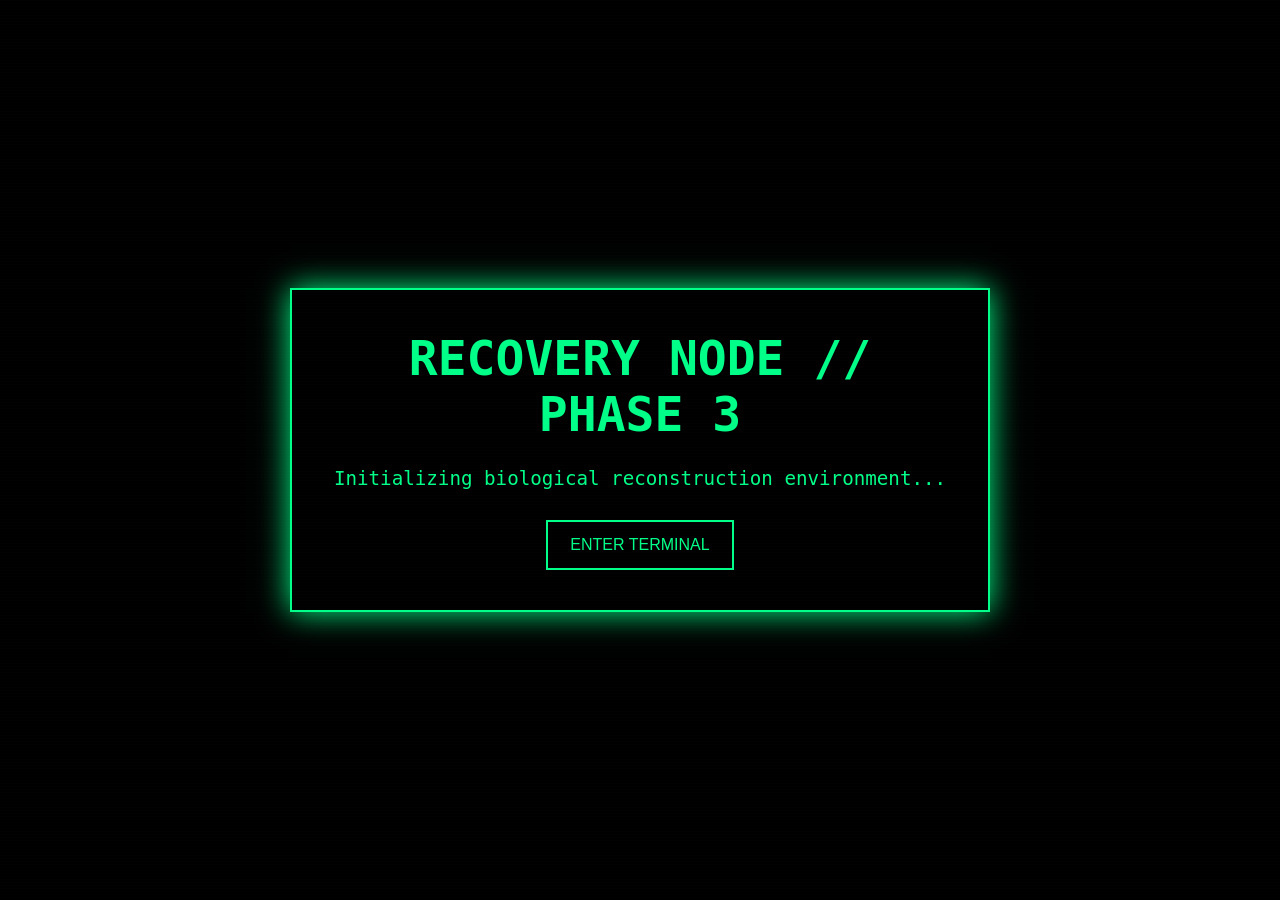
==== index.html @ 400a26e6 "Update index.html" ====
<!DOCTYPE html>
<html lang="en">
<head>

    <meta charset="UTF-8">
    <meta name="viewport" content="width=device-width, initial-scale=1.0">

    <title>PHASE 3 // BIOHAZARD SIMULATION</title>

    <link rel="stylesheet" href="style.css">

</head>
<body>

    <!-- SCANLINES -->
    <div class="scanlines"></div>


    <!-- BOOT SCREEN -->

    <section id="bootScreen">

        <div class="bootBox">

            <h1>RECOVERY NODE // PHASE 3</h1>

            <p>
                Initializing biological reconstruction environment...
            </p>

            <button id="continueBtn">
                ENTER TERMINAL
            </button>

        </div>

    </section>


    <!-- MAIN CONTENT -->

    <section id="terminalSection" class="hidden">

        <header>
            <h1>BACTERIAL INFECTION SIMULATOR</h1>
            <p>
                Configure host-cell conditions to recover the archive.
            </p>
        </header>


        <!-- SIMULATION -->

        <section id="infectionLab">

            <h2>E. COLI INFECTION MODEL</h2>

            <div class="simulationArea">

                <!-- E COLI -->

                <div id="ecoli">

                    <div id="membrane"></div>

                    <div id="nucleoid"></div>

                    <!-- PLASMIDS -->

                    <div class="plasmid plasmid1"></div>
                    <div class="plasmid plasmid2"></div>

                    <!-- RIBOSOMES -->

                    <div class="ribosome r1"></div>
                    <div class="ribosome r2"></div>
                    <div class="ribosome r3"></div>
                    <div class="ribosome r4"></div>
                    <div class="ribosome r5"></div>
                    <div class="ribosome r6"></div>
                    <div class="ribosome r7"></div>
                    <div class="ribosome r8"></div>

                    <!-- ATP PARTICLES -->

                    <div class="atp a1"></div>
                    <div class="atp a2"></div>
                    <div class="atp a3"></div>
                    <div class="atp a4"></div>
                    <div class="atp a5"></div>
                    <div class="atp a6"></div>

                </div>


                <!-- BACTERIOPHAGE -->

                <div id="phage">

                    <div class="capsid"></div>
                    <div class="tail"></div>
                    <div class="tailTube"></div>

                    <div class="leg leg1"></div>
                    <div class="leg leg2"></div>
                    <div class="leg leg3"></div>
                    <div class="leg leg4"></div>
                    <div class="leg leg5"></div>
                    <div class="leg leg6"></div>

                </div>


                <!-- VIRAL RNA -->

                <div id="viralRNA"></div>

            </div>


            <!-- CONTROLS -->

            <div class="bioControls">

                <select id="metabolism">
                    <option value="">Metabolic Pathway</option>
                    <option value="glycolysis">Glycolysis</option>
                    <option value="fermentation">Fermentation</option>
                    <option value="respiration">Aerobic Respiration</option>
                </select>

                <select id="atpLevel">
                    <option value="">ATP Level</option>
                    <option value="low">Low ATP</option>
                    <option value="medium">Medium ATP</option>
                    <option value="high">High ATP</option>
                </select>

                <select id="ribosomeState">
                    <option value="">Ribosome State</option>
                    <option value="inactive">Inactive</option>
                    <option value="stressed">Stressed</option>
                    <option value="active">Active</option>
                </select>

                <select id="repairPathway">
                    <option value="">DNA Repair Pathway</option>
                    <option value="errorprone">Error-Prone Repair</option>
                    <option value="recombinational">Recombinational Repair</option>
                    <option value="none">Disabled</option>
                </select>

            </div>


            <div class="controls">
                <button id="runBtn">RUN SIMULATION</button>
            </div>


            <div id="simulationLog">
                Awaiting biological configuration...
            </div>

        </section>


        <!-- SECRET FILE -->

        <section id="secretSection" class="hidden">

            <h2>ARCHIVE RECOVERED</h2>

            <div class="archiveBox">

                <p>
                    Viral integration stabilized.
                </p>

                <p>
                    Recombinant genome successfully reconstructed.
                </p>

                <p>
                    Facility Theta incident logs unlocked.
                </p>

                <button id="openArchiveBtn">
                    OPEN FINAL FILE
                </button>

            </div>

        </section>

    </section>


    <script src="script.js"></script>

</body>
</html>
---- style.css ----
*{
    margin:0;
    padding:0;
    box-sizing:border-box;
}

body{
    background:black;
    color:#00ff88;
    font-family:Consolas, monospace;
    overflow-x:hidden;
}

.scanlines{
    position:fixed;
    inset:0;
    pointer-events:none;
    background:repeating-linear-gradient(
        to bottom,
        rgba(255,255,255,.03),
        rgba(255,255,255,.03) 1px,
        transparent 1px,
        transparent 3px
    );
    opacity:.25;
}

.hidden{
    display:none;
}

/* BOOT */

#bootScreen{
    width:100%;
    height:100vh;
    display:flex;
    justify-content:center;
    align-items:center;
}

.bootBox{
    width:700px;
    max-width:90%;
    padding:40px;
    border:2px solid #00ff88;
    background:rgba(0,0,0,.85);
    text-align:center;
    box-shadow:0 0 30px #00ff88;
}

.bootBox h1{
    font-size:3rem;
    margin-bottom:25px;
}

.bootBox p{
    font-size:1.2rem;
    margin-bottom:30px;
}

button{
    background:black;
    color:#00ff88;
    border:2px solid #00ff88;
    padding:14px 22px;
    cursor:pointer;
    font-size:1rem;
    transition:.25s;
}

button:hover{
    background:#00ff88;
    color:black;
}

/* MAIN */

#terminalSection{
    padding:40px;
}

header{
    text-align:center;
    margin-bottom:40px;
}

header h1{
    font-size:3rem;
    margin-bottom:12px;
}

/* SIMULATION */

#infectionLab{
    border:2px solid #00ff88;
    padding:30px;
    background:rgba(0,0,0,.85);
    box-shadow:0 0 25px rgba(0,255,136,.3);
}

#infectionLab h2{
    font-size:2rem;
    margin-bottom:25px;
}

.simulationArea{
    position:relative;
    width:100%;
    height:650px;
    border:2px solid #00ff88;
    overflow:hidden;
    background:
    radial-gradient(circle at center,
    rgba(0,255,136,.08),
    black 70%);
}

/* E COLI */

#ecoli{
    position:absolute;
    width:620px;
    height:260px;
    border-radius:160px;
    top:50%;
    left:60%;
    transform:translate(-50%, -50%);
    background:
    radial-gradient(circle at 30% 30%,
    rgba(255,255,255,.14),
    rgba(70,70,70,.3),
    rgba(20,20,20,.96));
    border:4px solid white;
    overflow:hidden;
    box-shadow:
    inset 0 0 45px rgba(255,255,255,.08),
    0 0 20px rgba(255,255,255,.2);
}

#ecoli::before{
    content:"";
    position:absolute;
    inset:0;
    background:
    radial-gradient(circle, rgba(255,255,255,.2) 1px, transparent 1px);
    background-size:12px 12px;
    opacity:.15;
}

#membrane{
    position:absolute;
    inset:10px;
    border-radius:150px;
    border:3px solid rgba(255,255,255,.7);
}

#nucleoid{
    position:absolute;
    width:280px;
    height:120px;
    border-radius:50%;
    border:3px dashed white;
    top:50%;
    left:50%;
    transform:translate(-50%, -50%);
    opacity:.7;
}

@keyframes rotateDNA{

    from{
        transform:translate(-50%, -50%) rotate(0deg);
    }

    to{
        transform:translate(-50%, -50%) rotate(360deg);
    }
}

/* PLASMIDS */

.plasmid{
    position:absolute;
    width:55px;
    height:55px;
    border-radius:50%;
    border:2px solid cyan;
}

.plasmid1{
    top:45px;
    left:70px;
}

.plasmid2{
    bottom:45px;
    right:70px;
}

/* RIBOSOMES */

.ribosome{
    position:absolute;
    width:15px;
    height:15px;
    background:#00ff88;
    border-radius:50%;
}

.r1{top:40px; left:180px;}
.r2{top:70px; left:300px;}
.r3{top:160px; left:120px;}
.r4{top:180px; left:260px;}
.r5{top:120px; left:80px;}
.r6{top:70px; left:240px;}
.r7{top:120px; left:350px;}
.r8{top:200px; left:360px;}

/* ATP */

.atp{
    position:absolute;
    width:12px;
    height:12px;
    border-radius:50%;
    background:yellow;
    box-shadow:0 0 10px yellow;
    animation:floatATP 3s infinite alternate ease-in-out;
}

@keyframes floatATP{

    from{
        transform:translateY(0px);
    }

    to{
        transform:translateY(-8px);
    }
}

.a1{top:70px; left:140px;}
.a2{top:180px; left:180px;}
.a3{top:90px; left:260px;}
.a4{top:150px; left:330px;}
.a5{top:100px; left:390px;}
.a6{top:200px; left:290px;}

/* PHAGE */

#phage{
    position:absolute;
    width:260px;
    height:320px;
    left:-300px;
    top:50%;
    transform:translateY(-50%);
}

.capsidGlass{
    position:relative;
    width:140px;
    height:140px;
    margin:auto;
    background:rgba(255,255,255,.08);
    border:4px solid white;
    clip-path:polygon(
        50% 0%,
        92% 22%,
        100% 70%,
        72% 100%,
        28% 100%,
        0% 70%,
        8% 22%
    );
}

.rnaHelix{
    position:absolute;
    border-radius:50%;
    border:2px dashed white;
}

.helix1{
    width:82px;
    height:82px;
    top:26px;
    left:26px;
    animation:rnaSpin 4s linear infinite;
}

.helix2{
    width:54px;
    height:54px;
    top:40px;
    left:40px;
    opacity:.5;
    animation:rnaSpinReverse 5s linear infinite;
}

.rnaCore{
    position:absolute;
    width:16px;
    height:16px;
    border-radius:50%;
    background:white;
    top:60px;
    left:60px;
}

.tailSheath{
    width:22px;
    height:90px;
    margin:auto;
    background:
    repeating-linear-gradient(
        to bottom,
        white,
        white 5px,
        #444 5px,
        #444 10px
    );
}

.tailNeedle{
    width:6px;
    height:90px;
    margin:auto;
    background:white;
}

.fiber{
    position:absolute;
    width:70px;
    height:3px;
    background:white;
}


.leg{
    position:absolute;
    width:45px;
    height:3px;
    background:silver;
}

.leg1{top:150px; left:20px; transform:rotate(35deg);}
.leg2{top:160px; left:40px; transform:rotate(15deg);}
.leg3{top:170px; left:60px;}
.leg4{top:150px; right:20px; transform:rotate(-35deg);}
.leg5{top:160px; right:40px; transform:rotate(-15deg);}
.leg6{top:170px; right:60px;}

/* RNA */

#viralRNA{
    position:absolute;
    width:0px;
    height:8px;
    background:orange;
    top:50%;
    left:41%;
    opacity:0;
    box-shadow:0 0 15px orange;
}

/* CONTROLS */

.bioControls{
    display:grid;
    grid-template-columns:repeat(2, 1fr);
    gap:20px;
    margin-top:30px;
}

.bioControls select{
    background:black;
    color:#00ff88;
    border:2px solid #00ff88;
    padding:14px;
    font-size:1rem;
}

.controls{
    margin-top:25px;
}

#simulationLog{
    margin-top:25px;
    border:2px solid #00ff88;
    min-height:120px;
    padding:20px;
    line-height:1.6;
}

/* STATES */

.successState{
    animation:successPulse 1s infinite;
}

.failureState{
    animation:failurePulse .5s infinite;
}

.lysisState{
    animation:explode .9s forwards;
}

@keyframes successPulse{

    0%{box-shadow:0 0 20px cyan;}
    50%{box-shadow:0 0 50px cyan;}
    100%{box-shadow:0 0 20px cyan;}
}

@keyframes failurePulse{

    0%{box-shadow:0 0 15px red;}
    50%{box-shadow:0 0 50px red;}
    100%{box-shadow:0 0 15px red;}
}

@keyframes explode{

    0%{
        transform:translate(-50%, -50%) scale(1);
        opacity:1;
    }

    100%{
        transform:translate(-50%, -50%) scale(2.3);
        opacity:0;
    }
}

/* SECRET */

#secretSection{
    margin-top:50px;
    border:2px solid red;
    padding:30px;
    background:rgba(60,0,0,.45);
    box-shadow:0 0 25px red;
}

#secretSection h2{
    color:red;
    margin-bottom:25px;
    font-size:2.2rem;
}

.archiveBox{
    display:flex;
    flex-direction:column;
    gap:18px;
}

/* MOBILE */

@media(max-width:900px){

    .bioControls{
        grid-template-columns:1fr;
    }

    #ecoli{
        width:320px;
        height:200px;
    }

    header h1{
        font-size:2rem;
    }
}
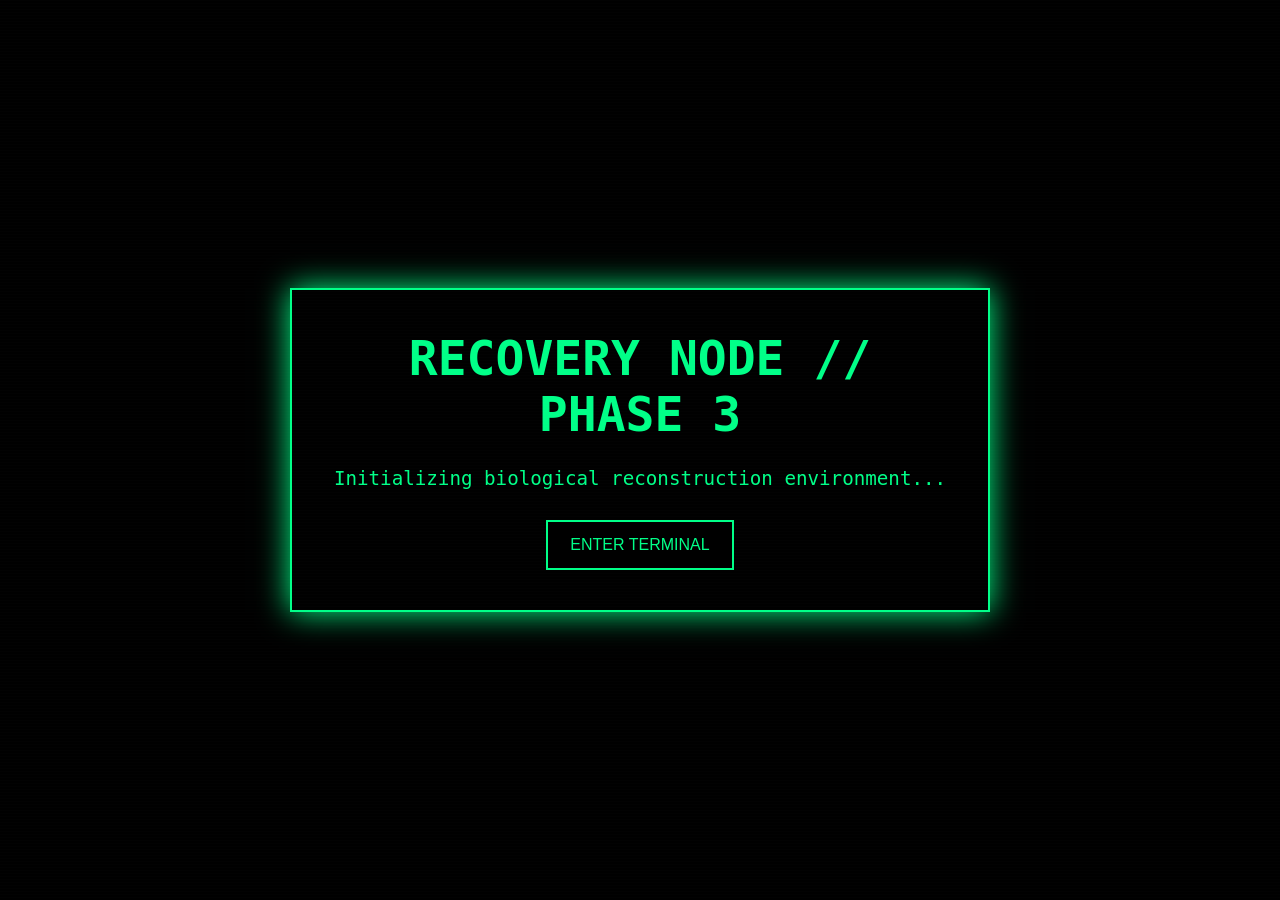
==== commit 013c4c2d: "Update index.html" ====
--- a/index.html
+++ b/index.html
@@ -51,119 +51,145 @@
 
         <!-- SIMULATION -->
 
-        <section id="infectionLab">
-
-            <h2>E. COLI INFECTION MODEL</h2>
-
-            <div class="simulationArea">
-
-                <!-- E COLI -->
-
-                <div id="ecoli">
-
-                    <div id="membrane"></div>
-
-                    <div id="nucleoid"></div>
-
-                    <!-- PLASMIDS -->
-
-                    <div class="plasmid plasmid1"></div>
-                    <div class="plasmid plasmid2"></div>
-
-                    <!-- RIBOSOMES -->
-
-                    <div class="ribosome r1"></div>
-                    <div class="ribosome r2"></div>
-                    <div class="ribosome r3"></div>
-                    <div class="ribosome r4"></div>
-                    <div class="ribosome r5"></div>
-                    <div class="ribosome r6"></div>
-                    <div class="ribosome r7"></div>
-                    <div class="ribosome r8"></div>
-
-                    <!-- ATP PARTICLES -->
-
-                    <div class="atp a1"></div>
-                    <div class="atp a2"></div>
-                    <div class="atp a3"></div>
-                    <div class="atp a4"></div>
-                    <div class="atp a5"></div>
-                    <div class="atp a6"></div>
+       <section id="infectionLab">
+
+    <h2>E. COLI INFECTION MODEL</h2>
+
+    <!-- =========================
+         SIMULATION VIEWPORT
+    ========================== -->
+
+    <div class="simulationArea">
+
+        <div id="cameraLayer">
+
+            <!-- =========================
+                 E.COLI
+            ========================== -->
+
+            <div id="ecoli">
+
+                <div id="membrane"></div>
+
+                <div id="nucleoid"></div>
+
+                <!-- PLASMIDS -->
+
+                <div class="plasmid plasmid1"></div>
+                <div class="plasmid plasmid2"></div>
+
+                <!-- RIBOSOMES -->
+
+                <div class="ribosome r1"></div>
+                <div class="ribosome r2"></div>
+                <div class="ribosome r3"></div>
+                <div class="ribosome r4"></div>
+                <div class="ribosome r5"></div>
+                <div class="ribosome r6"></div>
+                <div class="ribosome r7"></div>
+                <div class="ribosome r8"></div>
+
+                <!-- ATP -->
+
+                <div class="atp a1"></div>
+                <div class="atp a2"></div>
+                <div class="atp a3"></div>
+                <div class="atp a4"></div>
+                <div class="atp a5"></div>
+                <div class="atp a6"></div>
+
+            </div>
+
+            <!-- =========================
+                 PHAGE
+            ========================== -->
+
+            <div id="phage">
+
+                <div class="capsidGlass">
+
+                    <div class="rnaHelix helix1"></div>
+                    <div class="rnaHelix helix2"></div>
+                    <div class="rnaCore"></div>
 
                 </div>
 
-
-                <!-- BACTERIOPHAGE -->
-
-                <div id="phage">
-
-                    <div class="capsid"></div>
-                    <div class="tail"></div>
-                    <div class="tailTube"></div>
-
-                    <div class="leg leg1"></div>
-                    <div class="leg leg2"></div>
-                    <div class="leg leg3"></div>
-                    <div class="leg leg4"></div>
-                    <div class="leg leg5"></div>
-                    <div class="leg leg6"></div>
-
-                </div>
-
-
-                <!-- VIRAL RNA -->
-
-                <div id="viralRNA"></div>
+                <div class="tailSheath"></div>
+
+                <div class="tailNeedle"></div>
+
+                <div class="fiber fiber1"></div>
+                <div class="fiber fiber2"></div>
+                <div class="fiber fiber3"></div>
+                <div class="fiber fiber4"></div>
+                <div class="fiber fiber5"></div>
+                <div class="fiber fiber6"></div>
 
             </div>
 
-
-            <!-- CONTROLS -->
-
-            <div class="bioControls">
-
-                <select id="metabolism">
-                    <option value="">Metabolic Pathway</option>
-                    <option value="glycolysis">Glycolysis</option>
-                    <option value="fermentation">Fermentation</option>
-                    <option value="respiration">Aerobic Respiration</option>
-                </select>
-
-                <select id="atpLevel">
-                    <option value="">ATP Level</option>
-                    <option value="low">Low ATP</option>
-                    <option value="medium">Medium ATP</option>
-                    <option value="high">High ATP</option>
-                </select>
-
-                <select id="ribosomeState">
-                    <option value="">Ribosome State</option>
-                    <option value="inactive">Inactive</option>
-                    <option value="stressed">Stressed</option>
-                    <option value="active">Active</option>
-                </select>
-
-                <select id="repairPathway">
-                    <option value="">DNA Repair Pathway</option>
-                    <option value="errorprone">Error-Prone Repair</option>
-                    <option value="recombinational">Recombinational Repair</option>
-                    <option value="none">Disabled</option>
-                </select>
-
-            </div>
-
-
-            <div class="controls">
-                <button id="runBtn">RUN SIMULATION</button>
-            </div>
-
-
-            <div id="simulationLog">
-                Awaiting biological configuration...
-            </div>
-
-        </section>
-
+            <!-- =========================
+                 VIRAL RNA
+            ========================== -->
+
+            <div id="viralRNA"></div>
+
+        </div>
+
+    </div>
+
+    <!-- =========================
+         UI PANEL
+    ========================== -->
+
+    <div class="uiPanel">
+
+        <div class="bioControls">
+
+            <select id="metabolism">
+                <option value="">Metabolic Pathway</option>
+                <option value="glycolysis">Glycolysis</option>
+                <option value="fermentation">Fermentation</option>
+                <option value="respiration">Aerobic Respiration</option>
+            </select>
+
+            <select id="atpLevel">
+                <option value="">ATP Level</option>
+                <option value="low">Low ATP</option>
+                <option value="medium">Medium ATP</option>
+                <option value="high">High ATP</option>
+            </select>
+
+            <select id="ribosomeState">
+                <option value="">Ribosome State</option>
+                <option value="inactive">Inactive</option>
+                <option value="stressed">Stressed</option>
+                <option value="active">Active</option>
+            </select>
+
+            <select id="repairPathway">
+                <option value="">DNA Repair Pathway</option>
+                <option value="errorprone">Error-Prone Repair</option>
+                <option value="recombinational">Recombinational Repair</option>
+                <option value="none">Disabled</option>
+            </select>
+
+        </div>
+
+        <div class="controls">
+
+            <button id="runBtn">
+                RUN SIMULATION
+            </button>
+
+        </div>
+
+        <div id="simulationLog">
+            Awaiting biological configuration...
+        </div>
+
+    </div>
+
+</section>
 
         <!-- SECRET FILE -->
 
--- a/style.css
+++ b/style.css
@@ -104,18 +104,76 @@
     margin-bottom:25px;
 }
 
+/* =========================
+   SIMULATION VIEWPORT
+========================= */
+
 .simulationArea{
     position:relative;
+
     width:100%;
     height:650px;
-    border:2px solid #00ff88;
+
     overflow:hidden;
-    background:
-    radial-gradient(circle at center,
-    rgba(0,255,136,.08),
-    black 70%);
-}
-
+
+    isolation:isolate;
+
+    background:black;
+
+    z-index:1;
+}
+
+/* CAMERA */
+
+#cameraLayer{
+    position:absolute;
+    inset:0;
+
+    z-index:2;
+
+    transform-origin:center center;
+}
+
+/* ACTUAL ANIMATION */
+
+#ecoli,
+#phage,
+#viralRNA{
+    z-index:3;
+}
+
+/* UI PANEL */
+
+.uiPanel{
+    position:relative;
+
+    z-index:5;
+
+    background:black;
+
+    padding-top:20px;
+}
+
+/* BUTTONS */
+
+button,
+select{
+    position:relative;
+
+    z-index:6;
+}
+
+/* OVERLAYS */
+
+body::before,
+body::after{
+    z-index:50;
+    pointer-events:none;
+}
+
+.simulationArea{
+    clip-path:inset(0 round 0px);
+}
 /* E COLI */
 
 #ecoli{
@@ -258,57 +316,121 @@
     transform:translateY(-50%);
 }
 
+/* =========================
+   PHAGE CAPSID
+========================= */
+
 .capsidGlass{
     position:relative;
-    width:140px;
-    height:140px;
+
+    width:170px;
+    height:170px;
+
     margin:auto;
-    background:rgba(255,255,255,.08);
-    border:4px solid white;
+
+    /* MUCH MORE VISIBLE */
+    background:rgba(255,255,255,.18);
+
+    border:5px solid white;
+
     clip-path:polygon(
         50% 0%,
-        92% 22%,
-        100% 70%,
+        90% 18%,
+        100% 68%,
         72% 100%,
         28% 100%,
-        0% 70%,
-        8% 22%
+        0% 68%,
+        10% 18%
     );
-}
+
+    overflow:hidden;
+
+    box-shadow:
+    inset 0 0 40px rgba(255,255,255,.15),
+    0 0 35px rgba(255,255,255,.18);
+}
+
+/* =========================
+   RNA INSIDE CAPSID
+========================= */
 
 .rnaHelix{
     position:absolute;
+
     border-radius:50%;
-    border:2px dashed white;
-}
+
+    border:4px dashed white;
+
+    opacity:1;
+}
+
+/* OUTER RNA COIL */
 
 .helix1{
-    width:82px;
-    height:82px;
-    top:26px;
-    left:26px;
+    width:95px;
+    height:95px;
+
+    top:32px;
+    left:32px;
+
     animation:rnaSpin 4s linear infinite;
 }
 
+/* INNER RNA COIL */
+
 .helix2{
-    width:54px;
-    height:54px;
-    top:40px;
-    left:40px;
-    opacity:.5;
+    width:60px;
+    height:60px;
+
+    top:50px;
+    left:50px;
+
+    border-style:solid;
+
     animation:rnaSpinReverse 5s linear infinite;
 }
 
+/* RNA CORE */
+
 .rnaCore{
     position:absolute;
-    width:16px;
-    height:16px;
+
+    width:18px;
+    height:18px;
+
     border-radius:50%;
+
     background:white;
-    top:60px;
-    left:60px;
-}
-
+
+    top:74px;
+    left:74px;
+
+    box-shadow:0 0 15px white;
+}
+
+/* RNA SPIN */
+
+@keyframes rnaSpin{
+
+    from{
+        transform:rotate(0deg);
+    }
+
+    to{
+        transform:rotate(360deg);
+    }
+}
+
+@keyframes rnaSpinReverse{
+
+    from{
+        transform:rotate(360deg);
+    }
+
+    to{
+        transform:rotate(0deg);
+    }
+}
 .tailSheath{
     width:22px;
     height:90px;
@@ -356,13 +478,72 @@
 
 #viralRNA{
     position:absolute;
-    width:0px;
-    height:8px;
-    background:orange;
+
+    width:240px;
+    height:80px;
+
     top:50%;
-    left:41%;
+    left:36%;
+
+    transform:translateY(-50%);
+
     opacity:0;
-    box-shadow:0 0 15px orange;
+
+    overflow:hidden;
+}
+
+/* RNA STRANDS */
+
+#viralRNA::before,
+#viralRNA::after{
+    content:"";
+
+    position:absolute;
+
+    width:220px;
+    height:34px;
+
+    border-radius:50%;
+
+    border:3px dashed white;
+}
+
+/* TOP STRAND */
+
+#viralRNA::before{
+    top:0;
+
+    animation:rnaFlow 1.2s linear infinite;
+}
+
+/* BOTTOM STRAND */
+
+#viralRNA::after{
+    bottom:0;
+
+    animation:rnaFlowReverse 1.2s linear infinite;
+}
+
+@keyframes rnaFlow{
+
+    from{
+        transform:translateX(-10px);
+    }
+
+    to{
+        transform:translateX(10px);
+    }
+}
+
+@keyframes rnaFlowReverse{
+
+    from{
+        transform:translateX(10px);
+    }
+
+    to{
+        transform:translateX(-10px);
+    }
 }
 
 /* CONTROLS */
@@ -474,3 +655,96 @@
         font-size:2rem;
     }
 } 
+
+.uiPanel{
+    position:relative;
+
+    z-index:50;
+
+    background:black;
+
+    padding-top:25px;
+}
+
+/* MAIN SIMULATION CONTAINER */
+
+.simulationArea{
+    position:relative;
+    overflow:hidden;
+
+    z-index:1;
+}
+
+/* CAMERA CONTENT */
+
+#cameraLayer{
+    position:absolute;
+
+    inset:0;
+
+    z-index:1;
+
+    transform-origin:center center;
+
+    will-change:transform;
+
+    backface-visibility:hidden;
+
+    overflow:hidden;
+}
+
+/* E.COLI + PHAGE */
+
+#ecoli,
+#phage,
+#viralRNA{
+    position:absolute;
+
+    z-index:3;
+}
+
+/* UI CONTROLS */
+
+.bioControls,
+.controls,
+#simulationLog{
+    position:relative;
+
+    z-index:20;
+}
+
+/* BUTTONS */
+
+button,
+select{
+    position:relative;
+
+    z-index:25;
+}
+
+/* MICROSCOPE OVERLAY */
+
+body::before,
+body::after{
+    z-index:100;
+    pointer-events:none;
+}
+
+/* FORCE EVERYTHING IN SIMULATION BELOW UI */
+
+.simulationArea *{
+    max-z-index:10;
+}
+
+/* UI ALWAYS ABOVE */
+
+.uiPanel,
+.bioControls,
+.controls,
+#simulationLog,
+button,
+select{
+    position:relative;
+
+    z-index:9999 !important;
+}
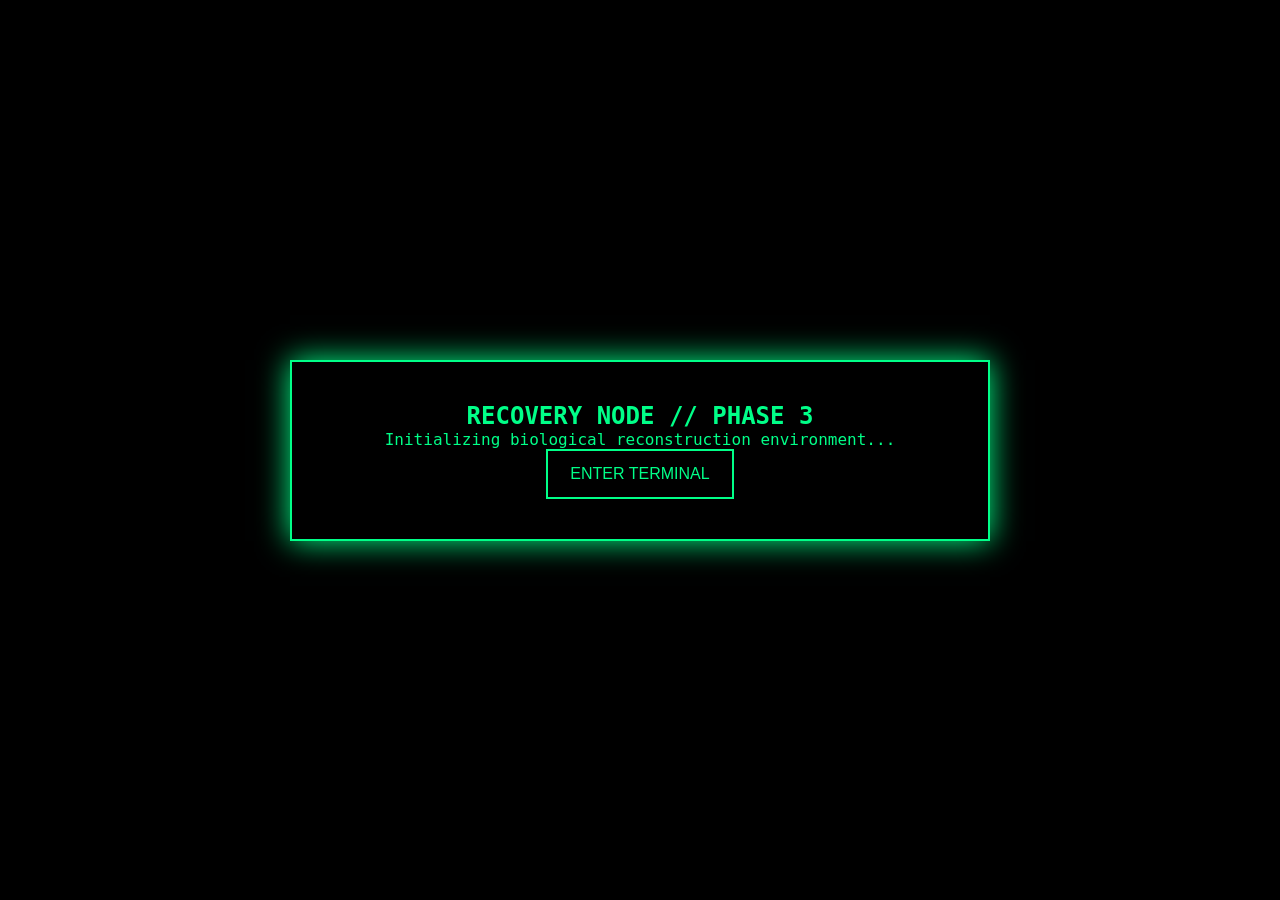
==== commit b0d1d583: "Update index.html" ====
--- a/index.html
+++ b/index.html
@@ -72,6 +72,8 @@
                 <div id="membrane"></div>
 
                 <div id="nucleoid"></div>
+
+                <div id="rnaParticle"></div>
 
                 <!-- PLASMIDS -->
 
@@ -97,6 +99,7 @@
                 <div class="atp a4"></div>
                 <div class="atp a5"></div>
                 <div class="atp a6"></div>
+                <div id="mitochondrion"></div>
 
             </div>
 
--- a/style.css
+++ b/style.css
@@ -1,339 +1,210 @@
-*{
-    margin:0;
-    padding:0;
-    box-sizing:border-box;
-}
-
-body{
-    background:black;
-    color:#00ff88;
-    font-family:Consolas, monospace;
-    overflow-x:hidden;
-}
-
-.scanlines{
-    position:fixed;
-    inset:0;
-    pointer-events:none;
-    background:repeating-linear-gradient(
+/* =========================
+   BASE RESET
+========================= */
+
+* {
+    margin: 0;
+    padding: 0;
+    box-sizing: border-box;
+}
+
+html, body {
+    background: black;
+    color: #00ff88;
+    font-family: Consolas, monospace;
+    overflow-x: hidden;
+}
+
+/* =========================
+   SCANLINES (NON-BLOCKING)
+========================= */
+
+.scanlines {
+    position: fixed;
+    inset: 0;
+    pointer-events: none;
+    background: repeating-linear-gradient(
         to bottom,
         rgba(255,255,255,.03),
         rgba(255,255,255,.03) 1px,
         transparent 1px,
         transparent 3px
     );
-    opacity:.25;
-}
-
-.hidden{
-    display:none;
-}
-
-/* BOOT */
-
-#bootScreen{
-    width:100%;
-    height:100vh;
-    display:flex;
-    justify-content:center;
-    align-items:center;
-}
-
-.bootBox{
-    width:700px;
-    max-width:90%;
-    padding:40px;
-    border:2px solid #00ff88;
-    background:rgba(0,0,0,.85);
-    text-align:center;
-    box-shadow:0 0 30px #00ff88;
-}
-
-.bootBox h1{
-    font-size:3rem;
-    margin-bottom:25px;
-}
-
-.bootBox p{
-    font-size:1.2rem;
-    margin-bottom:30px;
-}
-
-button{
-    background:black;
-    color:#00ff88;
-    border:2px solid #00ff88;
-    padding:14px 22px;
-    cursor:pointer;
-    font-size:1rem;
-    transition:.25s;
-}
-
-button:hover{
-    background:#00ff88;
-    color:black;
-}
-
-/* MAIN */
-
-#terminalSection{
-    padding:40px;
-}
-
-header{
-    text-align:center;
-    margin-bottom:40px;
-}
-
-header h1{
-    font-size:3rem;
-    margin-bottom:12px;
-}
-
-/* SIMULATION */
-
-#infectionLab{
-    border:2px solid #00ff88;
-    padding:30px;
-    background:rgba(0,0,0,.85);
-    box-shadow:0 0 25px rgba(0,255,136,.3);
-}
-
-#infectionLab h2{
-    font-size:2rem;
-    margin-bottom:25px;
-}
-
-/* =========================
-   SIMULATION VIEWPORT
-========================= */
-
-.simulationArea{
-    position:relative;
-
-    width:100%;
-    height:650px;
-
-    overflow:hidden;
-
-    isolation:isolate;
-
-    background:black;
-
-    z-index:1;
-}
-
-/* CAMERA */
-
-#cameraLayer{
-    position:absolute;
-    inset:0;
-
-    z-index:2;
-
-    transform-origin:center center;
-}
-
-/* ACTUAL ANIMATION */
-
-#ecoli,
-#phage,
-#viralRNA{
-    z-index:3;
-}
-
-/* UI PANEL */
-
-.uiPanel{
-    position:relative;
-
-    z-index:5;
-
-    background:black;
-
-    padding-top:20px;
-}
-
-/* BUTTONS */
-
-button,
-select{
-    position:relative;
-
-    z-index:6;
-}
-
-/* OVERLAYS */
-
-body::before,
-body::after{
-    z-index:50;
-    pointer-events:none;
-}
-
-.simulationArea{
-    clip-path:inset(0 round 0px);
-}
-/* E COLI */
-
-#ecoli{
-    position:absolute;
-    width:620px;
-    height:260px;
-    border-radius:160px;
-    top:50%;
-    left:60%;
-    transform:translate(-50%, -50%);
-    background:
-    radial-gradient(circle at 30% 30%,
-    rgba(255,255,255,.14),
-    rgba(70,70,70,.3),
-    rgba(20,20,20,.96));
-    border:4px solid white;
-    overflow:hidden;
-    box-shadow:
-    inset 0 0 45px rgba(255,255,255,.08),
-    0 0 20px rgba(255,255,255,.2);
-}
-
-#ecoli::before{
-    content:"";
-    position:absolute;
-    inset:0;
-    background:
-    radial-gradient(circle, rgba(255,255,255,.2) 1px, transparent 1px);
-    background-size:12px 12px;
-    opacity:.15;
-}
-
-#membrane{
-    position:absolute;
-    inset:10px;
-    border-radius:150px;
-    border:3px solid rgba(255,255,255,.7);
-}
-
-#nucleoid{
-    position:absolute;
-    width:280px;
-    height:120px;
-    border-radius:50%;
-    border:3px dashed white;
-    top:50%;
-    left:50%;
-    transform:translate(-50%, -50%);
-    opacity:.7;
-}
-
-@keyframes rotateDNA{
-
-    from{
-        transform:translate(-50%, -50%) rotate(0deg);
-    }
-
-    to{
-        transform:translate(-50%, -50%) rotate(360deg);
-    }
-}
-
-/* PLASMIDS */
-
-.plasmid{
-    position:absolute;
-    width:55px;
-    height:55px;
-    border-radius:50%;
-    border:2px solid cyan;
-}
-
-.plasmid1{
-    top:45px;
-    left:70px;
-}
-
-.plasmid2{
-    bottom:45px;
-    right:70px;
-}
-
-/* RIBOSOMES */
-
-.ribosome{
-    position:absolute;
-    width:15px;
-    height:15px;
-    background:#00ff88;
-    border-radius:50%;
-}
-
-.r1{top:40px; left:180px;}
-.r2{top:70px; left:300px;}
-.r3{top:160px; left:120px;}
-.r4{top:180px; left:260px;}
-.r5{top:120px; left:80px;}
-.r6{top:70px; left:240px;}
-.r7{top:120px; left:350px;}
-.r8{top:200px; left:360px;}
-
-/* ATP */
-
-.atp{
-    position:absolute;
-    width:12px;
-    height:12px;
-    border-radius:50%;
-    background:yellow;
-    box-shadow:0 0 10px yellow;
-    animation:floatATP 3s infinite alternate ease-in-out;
-}
-
-@keyframes floatATP{
-
-    from{
-        transform:translateY(0px);
-    }
-
-    to{
-        transform:translateY(-8px);
-    }
-}
-
-.a1{top:70px; left:140px;}
-.a2{top:180px; left:180px;}
-.a3{top:90px; left:260px;}
-.a4{top:150px; left:330px;}
-.a5{top:100px; left:390px;}
-.a6{top:200px; left:290px;}
-
-/* PHAGE */
-
-#phage{
-    position:absolute;
-    width:260px;
-    height:320px;
-    left:-300px;
-    top:50%;
-    transform:translateY(-50%);
-}
-
-/* =========================
-   PHAGE CAPSID
-========================= */
-
-.capsidGlass{
-    position:relative;
-
-    width:170px;
-    height:170px;
-
-    margin:auto;
-
-    /* MUCH MORE VISIBLE */
-    background:rgba(255,255,255,.18);
-
-    border:5px solid white;
-
-    clip-path:polygon(
+    opacity: .25;
+    z-index: 10;
+}
+
+/* =========================
+   HIDDEN UTILITY
+========================= */
+
+.hidden {
+    display: none;
+}
+
+/* =========================
+   BOOT SCREEN (FIXED CLICK ISSUE)
+========================= */
+
+#bootScreen {
+    position: fixed;
+    inset: 0;
+    z-index: 999999;
+    display: flex;
+    justify-content: center;
+    align-items: center;
+    background: black;
+}
+
+.bootBox {
+    width: 700px;
+    max-width: 90%;
+    padding: 40px;
+    border: 2px solid #00ff88;
+    background: rgba(0,0,0,.85);
+    text-align: center;
+    box-shadow: 0 0 30px #00ff88;
+    z-index: 1000000;
+}
+
+button {
+    background: black;
+    color: #00ff88;
+    border: 2px solid #00ff88;
+    padding: 14px 22px;
+    cursor: pointer;
+    font-size: 1rem;
+    transition: .25s;
+}
+
+button:hover {
+    background: #00ff88;
+    color: black;
+}
+
+/* IMPORTANT: ensure boot button ALWAYS clickable */
+#continueBtn {
+    position: relative;
+    z-index: 10000000;
+    pointer-events: auto;
+}
+
+/* =========================
+   MAIN LAYOUT
+========================= */
+
+#terminalSection {
+    padding: 40px;
+}
+
+header {
+    text-align: center;
+    margin-bottom: 40px;
+}
+
+header h1 {
+    font-size: 3rem;
+}
+
+/* =========================
+   SIMULATION AREA
+========================= */
+
+.simulationArea {
+    position: relative;
+    width: 100%;
+    height: 650px;
+    overflow: hidden;
+    background: black;
+    z-index: 1;
+}
+
+#cameraLayer {
+    position: absolute;
+    inset: 0;
+    z-index: 2;
+    transform-origin: center;
+    transition: transform 1.2s ease-in-out;
+    will-change: transform;
+}
+
+.zoomedIn {
+    transform: scale(1.9) translateX(40px);
+}
+
+/* =========================
+   E. COLI CELL
+========================= */
+
+#ecoli {
+    position: absolute;
+    width: 620px;
+    height: 260px;
+    border-radius: 160px;
+    top: 50%;
+    left: 60%;
+    transform: translate(-50%, -50%);
+    background: radial-gradient(circle at 30% 30%,
+        rgba(255,255,255,.14),
+        rgba(70,70,70,.3),
+        rgba(20,20,20,.96));
+    border: 4px solid white;
+    overflow: hidden;
+    z-index: 3;
+}
+
+/* =========================
+   MITOCHONDRION
+========================= */
+
+#mitochondrion {
+    position: absolute;
+    width: 0;
+    height: 0;
+    left: 50%;
+    top: 55%;
+    transform: translate(-50%, -50%);
+    border-radius: 50%;
+    opacity: 0;
+    background: radial-gradient(circle at 30% 30%, white, #aaa, #333);
+}
+
+.mitochondriaFormed {
+    animation: mitoGrow 2.5s ease-out forwards;
+}
+
+@keyframes mitoGrow {
+    0% { transform: translate(-50%, -50%) scale(0); opacity: 0; }
+    60% { opacity: 1; }
+    100% { transform: translate(-50%, -50%) scale(1); opacity: 1; }
+}
+
+/* =========================
+   PHAGE (SMALL + CLEAN)
+========================= */
+
+#phage {
+    position: absolute;
+    width: 40px;
+    height: 55px;
+    left: -140px;
+    top: 22%;
+    transform: scale(0.12);
+    transform-origin: center;
+    z-index: 5;
+}
+
+/* =========================
+   CAPSID + TAIL (CLEAN BASE)
+========================= */
+
+.capsidGlass {
+    width: 70px;
+    height: 70px;
+    margin: auto;
+    background: rgba(255,255,255,.18);
+    border: 3px solid white;
+    clip-path: polygon(
         50% 0%,
         90% 18%,
         100% 68%,
@@ -342,409 +213,134 @@
         0% 68%,
         10% 18%
     );
-
-    overflow:hidden;
-
-    box-shadow:
-    inset 0 0 40px rgba(255,255,255,.15),
-    0 0 35px rgba(255,255,255,.18);
-}
-
-/* =========================
-   RNA INSIDE CAPSID
-========================= */
-
-.rnaHelix{
-    position:absolute;
-
-    border-radius:50%;
-
-    border:4px dashed white;
-
-    opacity:1;
-}
-
-/* OUTER RNA COIL */
-
-.helix1{
-    width:95px;
-    height:95px;
-
-    top:32px;
-    left:32px;
-
-    animation:rnaSpin 4s linear infinite;
-}
-
-/* INNER RNA COIL */
-
-.helix2{
-    width:60px;
-    height:60px;
-
-    top:50px;
-    left:50px;
-
-    border-style:solid;
-
-    animation:rnaSpinReverse 5s linear infinite;
-}
-
-/* RNA CORE */
-
-.rnaCore{
-    position:absolute;
-
-    width:18px;
-    height:18px;
-
-    border-radius:50%;
-
-    background:white;
-
-    top:74px;
-    left:74px;
-
-    box-shadow:0 0 15px white;
-}
-
-/* RNA SPIN */
-
-@keyframes rnaSpin{
-
-    from{
-        transform:rotate(0deg);
-    }
-
-    to{
-        transform:rotate(360deg);
-    }
-}
-
-@keyframes rnaSpinReverse{
-
-    from{
-        transform:rotate(360deg);
-    }
-
-    to{
-        transform:rotate(0deg);
-    }
-}
-.tailSheath{
-    width:22px;
-    height:90px;
-    margin:auto;
-    background:
-    repeating-linear-gradient(
-        to bottom,
-        white,
-        white 5px,
-        #444 5px,
-        #444 10px
-    );
-}
-
-.tailNeedle{
-    width:6px;
-    height:90px;
-    margin:auto;
-    background:white;
-}
-
-.fiber{
-    position:absolute;
-    width:70px;
-    height:3px;
-    background:white;
-}
-
-
-.leg{
-    position:absolute;
-    width:45px;
-    height:3px;
-    background:silver;
-}
-
-.leg1{top:150px; left:20px; transform:rotate(35deg);}
-.leg2{top:160px; left:40px; transform:rotate(15deg);}
-.leg3{top:170px; left:60px;}
-.leg4{top:150px; right:20px; transform:rotate(-35deg);}
-.leg5{top:160px; right:40px; transform:rotate(-15deg);}
-.leg6{top:170px; right:60px;}
-
-/* RNA */
-
-#viralRNA{
-    position:absolute;
-
-    width:240px;
-    height:80px;
-
-    top:50%;
-    left:36%;
-
-    transform:translateY(-50%);
-
-    opacity:0;
-
-    overflow:hidden;
-}
-
-/* RNA STRANDS */
-
-#viralRNA::before,
-#viralRNA::after{
-    content:"";
-
-    position:absolute;
-
-    width:220px;
-    height:34px;
-
-    border-radius:50%;
-
-    border:3px dashed white;
-}
-
-/* TOP STRAND */
-
-#viralRNA::before{
-    top:0;
-
-    animation:rnaFlow 1.2s linear infinite;
-}
-
-/* BOTTOM STRAND */
-
-#viralRNA::after{
-    bottom:0;
-
-    animation:rnaFlowReverse 1.2s linear infinite;
-}
-
-@keyframes rnaFlow{
-
-    from{
-        transform:translateX(-10px);
-    }
-
-    to{
-        transform:translateX(10px);
-    }
-}
-
-@keyframes rnaFlowReverse{
-
-    from{
-        transform:translateX(10px);
-    }
-
-    to{
-        transform:translateX(-10px);
-    }
-}
-
-/* CONTROLS */
-
-.bioControls{
-    display:grid;
-    grid-template-columns:repeat(2, 1fr);
-    gap:20px;
-    margin-top:30px;
-}
-
-.bioControls select{
-    background:black;
-    color:#00ff88;
-    border:2px solid #00ff88;
-    padding:14px;
-    font-size:1rem;
-}
-
-.controls{
-    margin-top:25px;
-}
-
-#simulationLog{
-    margin-top:25px;
-    border:2px solid #00ff88;
-    min-height:120px;
-    padding:20px;
-    line-height:1.6;
-}
-
-/* STATES */
-
-.successState{
-    animation:successPulse 1s infinite;
-}
-
-.failureState{
-    animation:failurePulse .5s infinite;
-}
-
-.lysisState{
-    animation:explode .9s forwards;
-}
-
-@keyframes successPulse{
-
-    0%{box-shadow:0 0 20px cyan;}
-    50%{box-shadow:0 0 50px cyan;}
-    100%{box-shadow:0 0 20px cyan;}
-}
-
-@keyframes failurePulse{
-
-    0%{box-shadow:0 0 15px red;}
-    50%{box-shadow:0 0 50px red;}
-    100%{box-shadow:0 0 15px red;}
-}
-
-@keyframes explode{
-
-    0%{
-        transform:translate(-50%, -50%) scale(1);
-        opacity:1;
-    }
-
-    100%{
-        transform:translate(-50%, -50%) scale(2.3);
-        opacity:0;
-    }
-}
-
-/* SECRET */
-
-#secretSection{
-    margin-top:50px;
-    border:2px solid red;
-    padding:30px;
-    background:rgba(60,0,0,.45);
-    box-shadow:0 0 25px red;
-}
-
-#secretSection h2{
-    color:red;
-    margin-bottom:25px;
-    font-size:2.2rem;
-}
-
-.archiveBox{
-    display:flex;
-    flex-direction:column;
-    gap:18px;
-}
-
-/* MOBILE */
-
-@media(max-width:900px){
-
-    .bioControls{
-        grid-template-columns:1fr;
-    }
-
-    #ecoli{
-        width:320px;
-        height:200px;
-    }
-
-    header h1{
-        font-size:2rem;
-    }
-} 
-
-.uiPanel{
-    position:relative;
-
-    z-index:50;
-
-    background:black;
-
-    padding-top:25px;
-}
-
-/* MAIN SIMULATION CONTAINER */
-
-.simulationArea{
-    position:relative;
-    overflow:hidden;
-
-    z-index:1;
-}
-
-/* CAMERA CONTENT */
-
-#cameraLayer{
-    position:absolute;
-
-    inset:0;
-
-    z-index:1;
-
-    transform-origin:center center;
-
-    will-change:transform;
-
-    backface-visibility:hidden;
-
-    overflow:hidden;
-}
-
-/* E.COLI + PHAGE */
-
-#ecoli,
-#phage,
-#viralRNA{
-    position:absolute;
-
-    z-index:3;
-}
-
-/* UI CONTROLS */
+}
+
+.tailSheath {
+    width: 16px;
+    height: 55px;
+    background: #444;
+    margin: auto;
+}
+
+.tailNeedle {
+    width: 3px;
+    height: 35px;
+    background: white;
+    margin: auto;
+    transform-origin: top;
+}
+
+/* =========================
+   FADE OUT ANIMATIONS (USED BY JS)
+========================= */
+
+.fadeOut {
+    opacity: 0;
+    transform: translateY(40px) scale(0.4);
+    transition: 1.2s ease;
+}
+
+/* =========================
+   VIRAL RNA
+========================= */
+
+#viralRNA {
+    position: absolute;
+    width: 180px;
+    height: 60px;
+    left: 47%;
+    top: 34%;
+    opacity: 0;
+}
+
+/* =========================
+   UI LAYER FIXES
+========================= */
+
+.uiPanel {
+    position: relative;
+    z-index: 50;
+    background: black;
+    padding-top: 25px;
+}
 
 .bioControls,
 .controls,
-#simulationLog{
-    position:relative;
-
-    z-index:20;
-}
-
-/* BUTTONS */
+#simulationLog {
+    position: relative;
+    z-index: 60;
+}
 
 button,
-select{
-    position:relative;
-
-    z-index:25;
-}
-
-/* MICROSCOPE OVERLAY */
+select {
+    position: relative;
+    z-index: 70;
+}
+
+/* =========================
+   OVERLAY FIXES (NO CLICK BLOCK)
+========================= */
 
 body::before,
-body::after{
-    z-index:100;
-    pointer-events:none;
-}
-
-/* FORCE EVERYTHING IN SIMULATION BELOW UI */
-
-.simulationArea *{
-    max-z-index:10;
-}
-
-/* UI ALWAYS ABOVE */
-
-.uiPanel,
-.bioControls,
-.controls,
-#simulationLog,
-button,
-select{
-    position:relative;
-
-    z-index:9999 !important;
-}
+body::after {
+    z-index: 100;
+    pointer-events: none;
+}
+
+.scanlines {
+    pointer-events: none;
+}
+
+/* =========================
+   STATES
+========================= */
+
+.successState {
+    animation: successPulse 1s infinite;
+}
+
+.failureState {
+    animation: failurePulse .5s infinite;
+}
+
+.lysisState {
+    animation: explode .9s forwards;
+}
+
+@keyframes successPulse {
+    0% { box-shadow: 0 0 20px cyan; }
+    50% { box-shadow: 0 0 50px cyan; }
+    100% { box-shadow: 0 0 20px cyan; }
+}
+
+@keyframes failurePulse {
+    0% { box-shadow: 0 0 15px red; }
+    50% { box-shadow: 0 0 50px red; }
+    100% { box-shadow: 0 0 15px red; }
+}
+
+@keyframes explode {
+    0% {
+        transform: translate(-50%, -50%) scale(1);
+        opacity: 1;
+    }
+    100% {
+        transform: translate(-50%, -50%) scale(2.3);
+        opacity: 0;
+    }
+}
+
+/* =========================
+   MOBILE
+========================= */
+
+@media (max-width: 900px) {
+    #ecoli {
+        width: 320px;
+        height: 200px;
+    }
+
+    header h1 {
+        font-size: 2rem;
+    }
+}
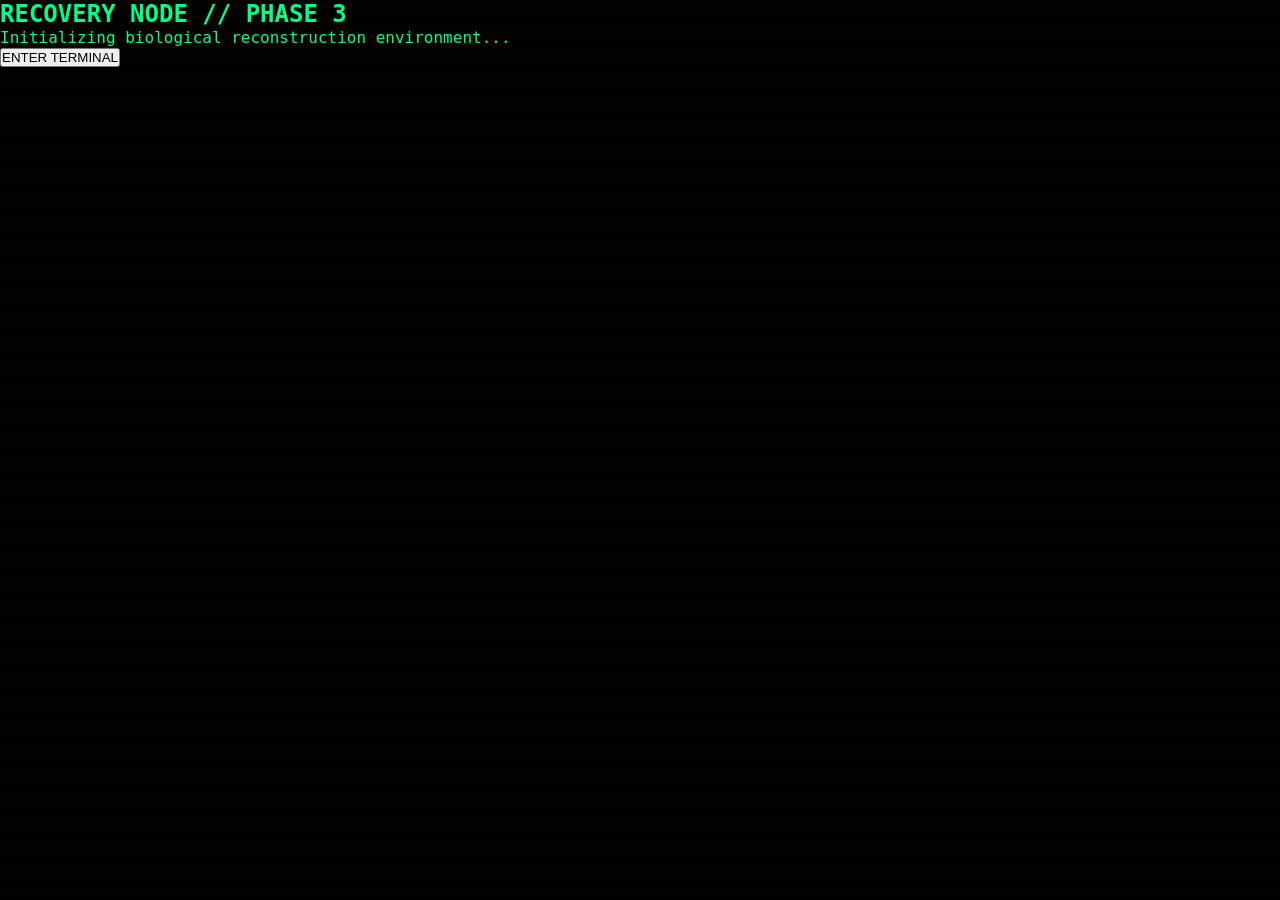
==== commit e76c65fc: "Update index.html" ====
--- a/index.html
+++ b/index.html
@@ -74,6 +74,39 @@
                 <div id="nucleoid"></div>
 
                 <div id="rnaParticle"></div>
+
+                <div id="cellWall"></div>
+
+<div id="membrane"></div>
+
+<div id="nucleoid"></div>
+
+<div class="plasmid plasmid1"></div>
+<div class="plasmid plasmid2"></div>
+
+<div class="ribosome r1"></div>
+<div class="ribosome r2"></div>
+<div class="ribosome r3"></div>
+<div class="ribosome r4"></div>
+<div class="ribosome r5"></div>
+<div class="ribosome r6"></div>
+<div class="ribosome r7"></div>
+<div class="ribosome r8"></div>
+
+<div class="pili p1"></div>
+<div class="pili p2"></div>
+<div class="pili p3"></div>
+<div class="pili p4"></div>
+<div class="pili p5"></div>
+
+<div class="flagella"></div>
+
+<div class="cytoParticle c1"></div>
+<div class="cytoParticle c2"></div>
+<div class="cytoParticle c3"></div>
+<div class="cytoParticle c4"></div>
+<div class="cytoParticle c5"></div>
+<div class="cytoParticle c6"></div>
 
                 <!-- PLASMIDS -->
 
@@ -196,31 +229,42 @@
 
         <!-- SECRET FILE -->
 
-        <section id="secretSection" class="hidden">
-
-            <h2>ARCHIVE RECOVERED</h2>
-
-            <div class="archiveBox">
-
-                <p>
-                    Viral integration stabilized.
-                </p>
-
-                <p>
-                    Recombinant genome successfully reconstructed.
-                </p>
-
-                <p>
-                    Facility Theta incident logs unlocked.
-                </p>
-
-                <button id="openArchiveBtn">
-                    OPEN FINAL FILE
-                </button>
-
-            </div>
-
-        </section>
+<section id="secretSection" class="hidden">
+
+    <h2>FORENSIC RECONSTRUCTION NODE</h2>
+
+    <div id="reconstructionConsole">
+
+        <div id="renderStatus">
+            INITIALIZING IMAGE RECONSTRUCTION...
+        </div>
+
+        <div id="progressContainer">
+            <div id="progressBar"></div>
+        </div>
+
+        <div id="renderPercent">0%</div>
+
+        <div id="imageLabel" class="hidden">
+            RENDERING: image1.jpg
+        </div>
+
+        <div id="imageRenderArea">
+
+            <img
+                id="recoveredImage"
+                src="image1.jpg"
+                alt="Recovered Evidence"
+            >
+
+            <div id="renderOverlay"></div>
+
+        </div>
+
+    </div>
+
+</section>
+
 
     </section>
 
--- a/style.css
+++ b/style.css
@@ -49,46 +49,25 @@
 #bootScreen {
     position: fixed;
     inset: 0;
-    z-index: 999999;
-    display: flex;
-    justify-content: center;
-    align-items: center;
-    background: black;
+    z-index: 9999;
 }
 
 .bootBox {
-    width: 700px;
-    max-width: 90%;
-    padding: 40px;
-    border: 2px solid #00ff88;
-    background: rgba(0,0,0,.85);
-    text-align: center;
-    box-shadow: 0 0 30px #00ff88;
-    z-index: 1000000;
-}
-
-button {
-    background: black;
-    color: #00ff88;
-    border: 2px solid #00ff88;
-    padding: 14px 22px;
-    cursor: pointer;
-    font-size: 1rem;
-    transition: .25s;
-}
-
-button:hover {
-    background: #00ff88;
-    color: black;
-}
-
-/* IMPORTANT: ensure boot button ALWAYS clickable */
+    position: relative;
+    z-index: 10000;
+}
+
 #continueBtn {
     position: relative;
-    z-index: 10000000;
-    pointer-events: auto;
-}
-
+    z-index: 10001;
+}
+
+.scanlines {
+    position: fixed;
+    inset: 0;
+    pointer-events: none;
+    z-index: 1;
+}
 /* =========================
    MAIN LAYOUT
 ========================= */
@@ -154,29 +133,477 @@
 }
 
 /* =========================
+   CAPSULE (OUTER SLIME LAYER)
+========================= */
+
+#ecoli::after{
+    content:"";
+
+    position:absolute;
+
+    inset:-18px;
+
+    border-radius:180px;
+
+    border:3px solid rgba(255,255,255,.12);
+
+    box-shadow:
+        0 0 35px rgba(255,255,255,.08),
+        inset 0 0 25px rgba(255,255,255,.04);
+
+    pointer-events:none;
+}
+
+/* =========================
+   CELL WALL
+========================= */
+
+#cellWall{
+    position:absolute;
+
+    inset:4px;
+
+    border-radius:155px;
+
+    border:4px solid rgba(255,255,255,.28);
+
+    box-shadow:
+        inset 0 0 18px rgba(255,255,255,.08);
+}
+
+/* =========================
+   CELL MEMBRANE
+========================= */
+
+#membrane{
+    position:absolute;
+
+    inset:16px;
+
+    border-radius:145px;
+
+    border:2px solid rgba(0,255,180,.45);
+
+    box-shadow:
+        inset 0 0 15px rgba(0,255,180,.15);
+
+    animation:membranePulse 4s infinite ease-in-out;
+}
+
+@keyframes membranePulse{
+
+    0%{
+        opacity:.45;
+    }
+
+    50%{
+        opacity:.9;
+    }
+
+    100%{
+        opacity:.45;
+    }
+}
+
+/* =========================
+   NUCLEOID REGION
+========================= */
+
+#nucleoid{
+    position:absolute;
+
+    width:280px;
+    height:120px;
+
+    top:50%;
+    left:50%;
+
+    transform:translate(-50%, -50%);
+
+    border-radius:50%;
+
+    border:3px dashed rgba(255,255,255,.7);
+
+    animation:rotateDNA 24s linear infinite;
+}
+
+#nucleoid::before{
+    content:"";
+
+    position:absolute;
+
+    inset:18px;
+
+    border-radius:50%;
+
+    border:2px dashed rgba(0,255,255,.5);
+}
+
+/* =========================
+   PLASMIDS
+========================= */
+
+.plasmid{
+    position:absolute;
+
+    width:58px;
+    height:58px;
+
+    border-radius:50%;
+
+    border:3px solid cyan;
+
+    opacity:.7;
+
+    animation:plasmidSpin 8s linear infinite;
+}
+
+.plasmid1{
+    top:40px;
+    left:90px;
+}
+
+.plasmid2{
+    bottom:40px;
+    right:100px;
+}
+
+@keyframes plasmidSpin{
+
+    from{
+        transform:rotate(0deg);
+    }
+
+    to{
+        transform:rotate(360deg);
+    }
+}
+
+/* =========================
+   RIBOSOMES
+========================= */
+
+.ribosome{
+    position:absolute;
+
+    width:13px;
+    height:13px;
+
+    border-radius:50%;
+
+    background:#00ff88;
+
+    box-shadow:0 0 10px rgba(0,255,136,.5);
+
+    animation:ribosomeFloat 3s infinite alternate ease-in-out;
+}
+
+@keyframes ribosomeFloat{
+
+    from{
+        transform:translateY(0px);
+    }
+
+    to{
+        transform:translateY(-6px);
+    }
+}
+
+/* =========================
+   PILI
+========================= */
+
+.pili{
+    position:absolute;
+
+    width:70px;
+    height:2px;
+
+    background:rgba(255,255,255,.55);
+
+    transform-origin:left center;
+}
+
+.p1{
+    top:40px;
+    left:-40px;
+    transform:rotate(-25deg);
+}
+
+.p2{
+    top:90px;
+    left:-55px;
+    transform:rotate(5deg);
+}
+
+.p3{
+    bottom:50px;
+    left:-45px;
+    transform:rotate(25deg);
+}
+
+.p4{
+    top:60px;
+    right:-50px;
+    transform:rotate(20deg);
+}
+
+.p5{
+    bottom:60px;
+    right:-45px;
+    transform:rotate(-15deg);
+}
+
+/* =========================
+   FLAGELLA
+========================= */
+
+.flagella{
+    position:absolute;
+
+    width:220px;
+    height:220px;
+
+    right:-170px;
+    top:20px;
+
+    border-radius:50%;
+
+    border:3px solid transparent;
+    border-top:3px solid rgba(255,255,255,.6);
+
+    transform:rotate(20deg);
+
+    animation:flagellaWave 2s infinite linear;
+}
+
+.flagella::before{
+    content:"";
+
+    position:absolute;
+
+    width:180px;
+    height:180px;
+
+    top:20px;
+    left:20px;
+
+    border-radius:50%;
+
+    border:3px solid transparent;
+    border-top:3px solid rgba(255,255,255,.35);
+}
+
+@keyframes flagellaWave{
+
+    0%{
+        transform:rotate(18deg);
+    }
+
+    50%{
+        transform:rotate(28deg);
+    }
+
+    100%{
+        transform:rotate(18deg);
+    }
+}
+/* =========================
    MITOCHONDRION
 ========================= */
 
-#mitochondrion {
-    position: absolute;
-    width: 0;
-    height: 0;
-    left: 50%;
-    top: 55%;
-    transform: translate(-50%, -50%);
-    border-radius: 50%;
-    opacity: 0;
-    background: radial-gradient(circle at 30% 30%, white, #aaa, #333);
-}
-
-.mitochondriaFormed {
-    animation: mitoGrow 2.5s ease-out forwards;
-}
-
-@keyframes mitoGrow {
-    0% { transform: translate(-50%, -50%) scale(0); opacity: 0; }
-    60% { opacity: 1; }
-    100% { transform: translate(-50%, -50%) scale(1); opacity: 1; }
+/* =========================
+   REALISTIC MITOCHONDRION
+========================= */
+
+#mitochondrion{
+    position:absolute;
+
+    width:0px;
+    height:0px;
+
+    left:50%;
+    top:55%;
+
+    transform:translate(-50%, -50%);
+
+    border-radius:60px;
+
+    opacity:0;
+
+    overflow:hidden;
+
+    background:
+        radial-gradient(circle at 30% 30%,
+        rgba(255,255,255,.9),
+        rgba(180,180,180,.7),
+        rgba(70,70,70,.95));
+
+    border:2px solid rgba(255,255,255,.35);
+
+    box-shadow:
+        0 0 25px rgba(255,255,255,.18),
+        inset 0 0 20px rgba(255,255,255,.12);
+}
+
+/* =========================
+   INNER MEMBRANE FOLDS
+========================= */
+
+#mitochondrion::before{
+    content:"";
+
+    position:absolute;
+
+    inset:8px;
+
+    border-radius:50px;
+
+    background:
+        repeating-linear-gradient(
+            90deg,
+            transparent 0px,
+            transparent 8px,
+            rgba(255,255,255,.22) 8px,
+            rgba(255,255,255,.22) 12px,
+            transparent 12px,
+            transparent 20px
+        );
+
+    opacity:.55;
+
+    filter:blur(.3px);
+
+    animation:cristaeShift 6s infinite linear;
+}
+
+@keyframes cristaeShift{
+
+    from{
+        transform:translateX(0px);
+    }
+
+    to{
+        transform:translateX(8px);
+    }
+}
+
+/* =========================
+   ATP ENERGY CORE
+========================= */
+
+#mitochondrion::after{
+    content:"";
+
+    position:absolute;
+
+    width:26px;
+    height:26px;
+
+    border-radius:50%;
+
+    left:50%;
+    top:50%;
+
+    transform:translate(-50%, -50%);
+
+    background:rgba(0,255,255,.8);
+
+    box-shadow:
+        0 0 20px cyan,
+        0 0 45px rgba(0,255,255,.5);
+
+    animation:mitoCorePulse 2s infinite ease-in-out;
+}
+
+@keyframes mitoCorePulse{
+
+    0%{
+        transform:translate(-50%, -50%) scale(.8);
+        opacity:.6;
+    }
+
+    50%{
+        transform:translate(-50%, -50%) scale(1.2);
+        opacity:1;
+    }
+
+    100%{
+        transform:translate(-50%, -50%) scale(.8);
+        opacity:.6;
+    }
+}
+
+/* =========================
+   MITOCHONDRIA EMERGENCE
+========================= */
+
+.mitochondriaFormed{
+    animation:
+        mitoEmergence 2.8s forwards ease-out,
+        mitoFloat 5s infinite ease-in-out 2.8s;
+}
+
+@keyframes mitoEmergence{
+
+    0%{
+        width:0px;
+        height:0px;
+
+        opacity:0;
+
+        transform:
+            translate(-50%, -50%)
+            scale(.2)
+            rotate(-40deg);
+
+        filter:blur(12px);
+    }
+
+    30%{
+        opacity:.7;
+    }
+
+    60%{
+        width:120px;
+        height:55px;
+
+        opacity:1;
+
+        filter:blur(0px);
+
+        transform:
+            translate(-50%, -50%)
+            scale(1.15)
+            rotate(6deg);
+    }
+
+    100%{
+        width:105px;
+        height:48px;
+
+        opacity:1;
+
+        transform:
+            translate(-50%, -50%)
+            scale(1)
+            rotate(0deg);
+    }
+}
+
+@keyframes mitoFloat{
+
+    0%{
+        transform:translate(-50%, -50%) translateY(0px);
+    }
+
+    50%{
+        transform:translate(-50%, -50%) translateY(-4px);
+    }
+
+    100%{
+        transform:translate(-50%, -50%) translateY(0px);
+    }
 }
 
 /* =========================
@@ -253,6 +680,17 @@
     opacity: 0;
 }
 
+#rnaParticle {
+    position: absolute;
+    width: 10px;
+    height: 10px;
+    border-radius: 50%;
+    background: white;
+    box-shadow: 0 0 12px white;
+
+    opacity: 0;
+    z-index: 4;
+}
 /* =========================
    UI LAYER FIXES
 ========================= */
@@ -328,8 +766,289 @@
         transform: translate(-50%, -50%) scale(2.3);
         opacity: 0;
     }
-}
-
+
+   @keyframes rnaGlow {
+    0% { box-shadow: 0 0 5px white; }
+    50% { box-shadow: 0 0 18px white; }
+    100% { box-shadow: 0 0 5px white; }
+}
+
+#rnaParticle {
+    animation: rnaGlow 0.8s infinite;
+}
+
+/* =========================
+   CYTOPLASM FLOW
+========================= */
+
+#ecoli::before{
+    content:"";
+
+    position:absolute;
+
+    inset:0;
+
+    background:
+        radial-gradient(circle at 20% 30%, rgba(255,255,255,.08), transparent 20%),
+        radial-gradient(circle at 70% 60%, rgba(0,255,255,.05), transparent 25%),
+        radial-gradient(circle at 40% 80%, rgba(0,255,100,.05), transparent 18%);
+
+    animation:cytoplasmShift 12s infinite alternate ease-in-out;
+
+    opacity:.7;
+}
+
+@keyframes cytoplasmShift{
+
+    0%{
+        transform:translateX(0px) translateY(0px);
+    }
+
+    50%{
+        transform:translateX(-8px) translateY(6px);
+    }
+
+    100%{
+        transform:translateX(8px) translateY(-6px);
+    }
+}
+
+/* =========================
+   CELL BREATHING
+========================= */
+
+#ecoli{
+    animation:cellBreathing 6s infinite ease-in-out;
+}
+
+@keyframes cellBreathing{
+
+    0%{
+        transform:translate(-50%, -50%) scale(1);
+    }
+
+    50%{
+        transform:translate(-50%, -50%) scale(1.015);
+    }
+
+    100%{
+        transform:translate(-50%, -50%) scale(1);
+    }
+}
+
+/* =========================
+   ATP PARTICLE ENERGY
+========================= */
+
+.atp{
+    animation:
+        floatATP 3s infinite alternate ease-in-out,
+        atpPulse 1.8s infinite ease-in-out;
+}
+
+@keyframes atpPulse{
+
+    0%{
+        box-shadow:0 0 6px yellow;
+        opacity:.7;
+    }
+
+    50%{
+        box-shadow:0 0 20px yellow;
+        opacity:1;
+    }
+
+    100%{
+        box-shadow:0 0 6px yellow;
+        opacity:.7;
+    }
+}
+
+/* =========================
+   RIBOSOME MOVEMENT
+========================= */
+
+.r1{animation-delay:.1s;}
+.r2{animation-delay:.8s;}
+.r3{animation-delay:1.1s;}
+.r4{animation-delay:.5s;}
+.r5{animation-delay:1.8s;}
+.r6{animation-delay:.3s;}
+.r7{animation-delay:2s;}
+.r8{animation-delay:1.3s;}
+
+/* =========================
+   DNA ELECTRICAL ACTIVITY
+========================= */
+
+#nucleoid{
+    box-shadow:
+        0 0 12px rgba(0,255,255,.12),
+        inset 0 0 20px rgba(255,255,255,.08);
+
+    animation:
+        rotateDNA 24s linear infinite,
+        dnaPulse 4s infinite ease-in-out;
+}
+
+@keyframes dnaPulse{
+
+    0%{
+        opacity:.4;
+    }
+
+    50%{
+        opacity:.9;
+    }
+
+    100%{
+        opacity:.4;
+    }
+}
+
+/* =========================
+   FLAGELLA MOTION BOOST
+========================= */
+
+.flagella{
+    filter:blur(.2px);
+
+    animation:flagellaWhip 1s infinite linear;
+}
+
+@keyframes flagellaWhip{
+
+    0%{
+        transform:rotate(15deg);
+    }
+
+    25%{
+        transform:rotate(28deg);
+    }
+
+    50%{
+        transform:rotate(10deg);
+    }
+
+    75%{
+        transform:rotate(32deg);
+    }
+
+    100%{
+        transform:rotate(15deg);
+    }
+}
+
+/* =========================
+   PILI TWITCHING
+========================= */
+
+.pili{
+    animation:piliMove 3s infinite ease-in-out;
+}
+
+.p1{animation-delay:.2s;}
+.p2{animation-delay:1s;}
+.p3{animation-delay:1.8s;}
+.p4{animation-delay:.7s;}
+.p5{animation-delay:2.1s;}
+
+@keyframes piliMove{
+
+    0%{
+        opacity:.3;
+    }
+
+    50%{
+        opacity:.8;
+    }
+
+    100%{
+        opacity:.3;
+    }
+}
+
+/* =========================
+   MEMBRANE ELECTRICAL FLICKER
+========================= */
+
+#membrane::after{
+    content:"";
+
+    position:absolute;
+
+    inset:-2px;
+
+    border-radius:inherit;
+
+    border:1px solid rgba(0,255,255,.2);
+
+    opacity:.3;
+
+    animation:membraneElectric 2s infinite linear;
+}
+
+@keyframes membraneElectric{
+
+    0%{
+        opacity:.1;
+    }
+
+    50%{
+        opacity:.5;
+    }
+
+    100%{
+        opacity:.1;
+    }
+}
+
+/* =========================
+   CYTOPLASM PARTICLES
+========================= */
+
+.cytoParticle{
+    position:absolute;
+
+    width:6px;
+    height:6px;
+
+    border-radius:50%;
+
+    background:rgba(255,255,255,.4);
+
+    animation:particleFloat 8s infinite ease-in-out;
+}
+
+.c1{top:40px; left:120px;}
+.c2{top:80px; left:260px;}
+.c3{top:170px; left:180px;}
+.c4{top:130px; left:360px;}
+.c5{top:60px; left:420px;}
+.c6{top:200px; left:300px;}
+
+@keyframes particleFloat{
+
+    0%{
+        transform:translate(0px,0px);
+    }
+
+    25%{
+        transform:translate(8px,-6px);
+    }
+
+    50%{
+        transform:translate(-4px,5px);
+    }
+
+    75%{
+        transform:translate(6px,3px);
+    }
+
+    100%{
+        transform:translate(0px,0px);
+    }
+}
 /* =========================
    MOBILE
 ========================= */
@@ -344,3 +1063,11 @@
         font-size: 2rem;
     }
 }
+
+button {
+    position: relative;
+    z-index: 999999;
+}
+* {
+    pointer-events: auto;
+}
